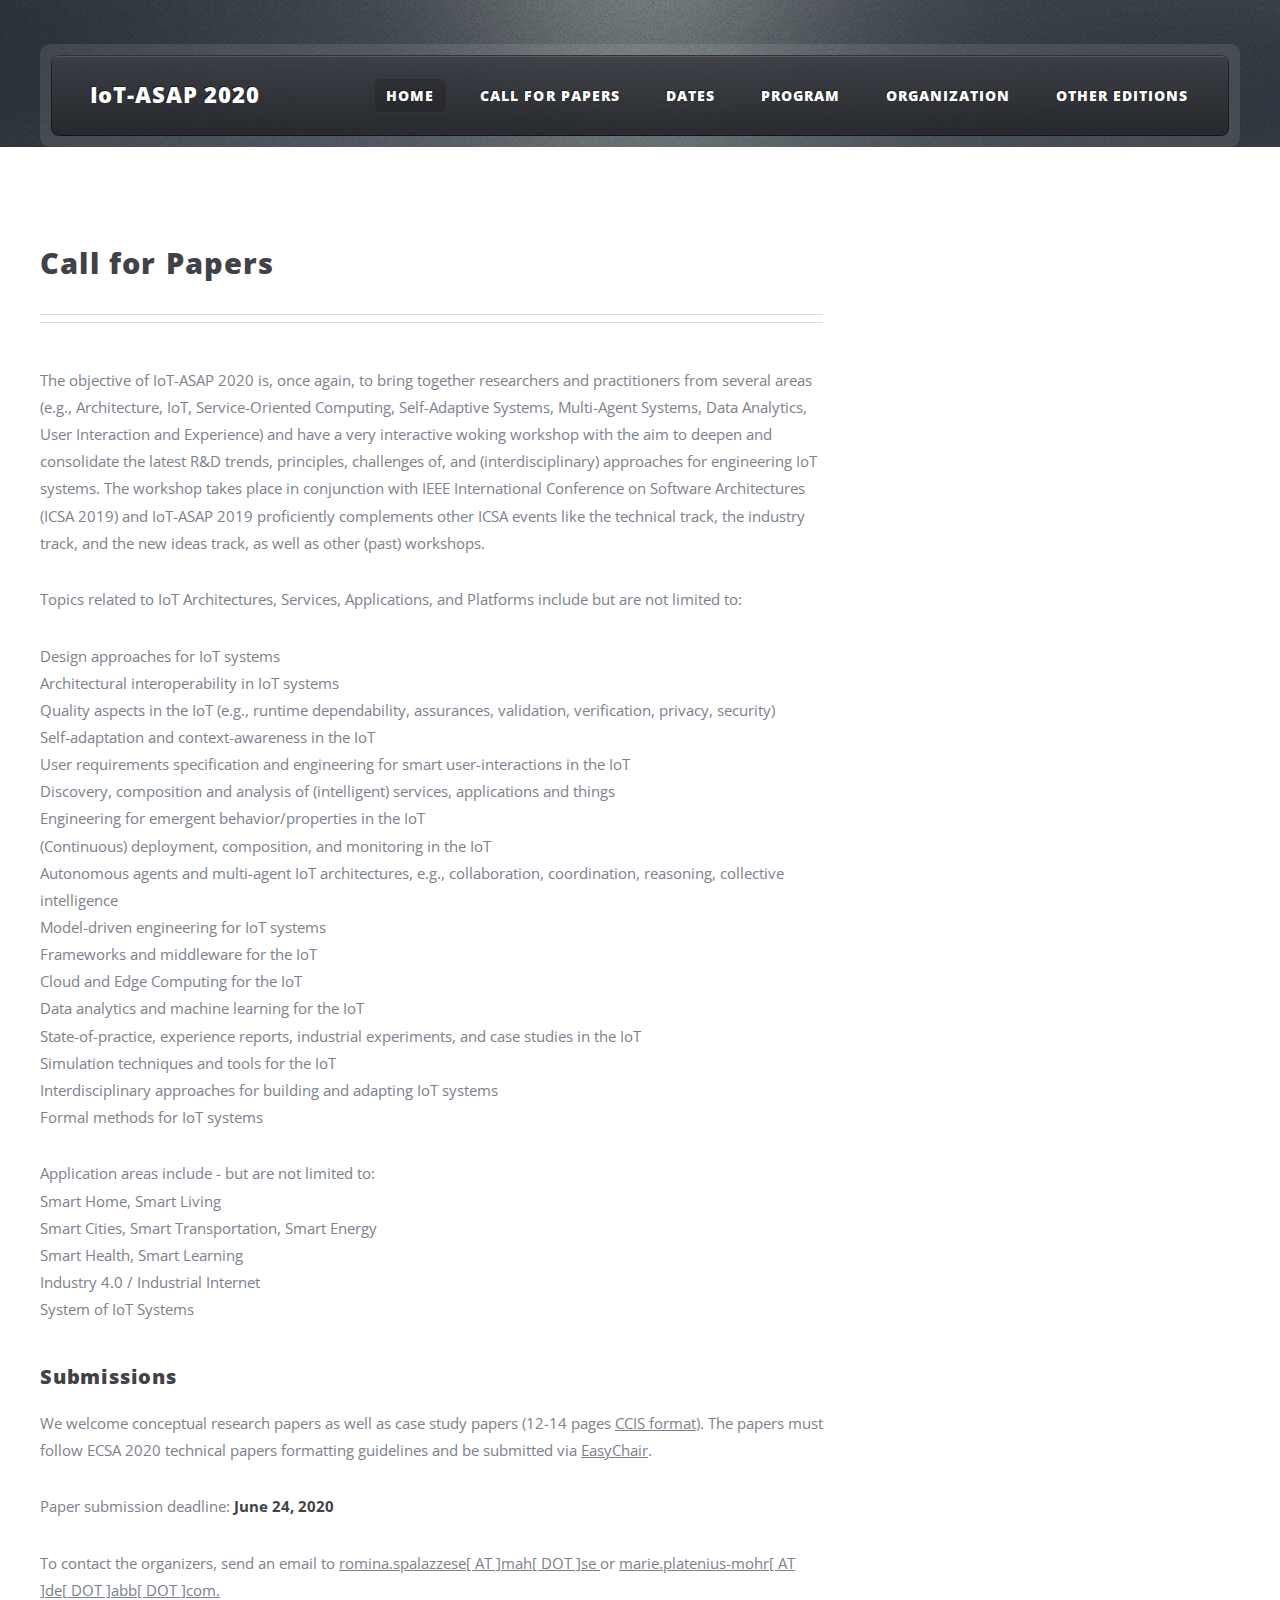
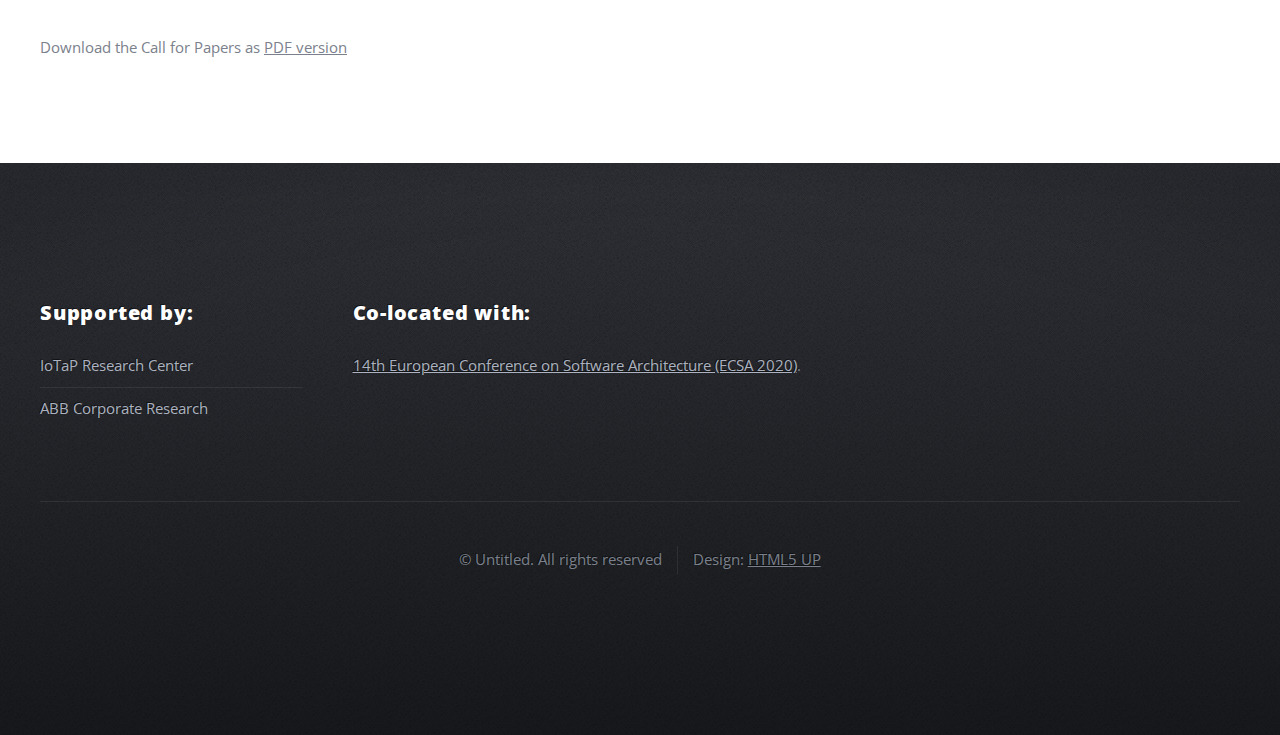
==== cfp.html @ 49fc8b9b "preliminary version of IoTASAP 2020 webpage" ====
<!DOCTYPE HTML>
<!--
	ZeroFour by HTML5 UP
	html5up.net | @ajlkn
	Free for personal and commercial use under the CCA 3.0 license (html5up.net/license)
-->
<html>
	<head>
		<link rel="icon" href="favicon.png">
		<title>IoT-ASAP: Call for Papers</title>
		<meta charset="utf-8" />
		<meta name="viewport" content="width=device-width, initial-scale=1" />
		<!--[if lte IE 8]><script src="assets/js/ie/html5shiv.js"></script><![endif]-->
		<link rel="stylesheet" href="assets/css/main.css" />
		<!--[if lte IE 8]><link rel="stylesheet" href="assets/css/ie8.css" /><![endif]-->
		<!--[if lte IE 9]><link rel="stylesheet" href="assets/css/ie9.css" /><![endif]-->
	</head>
	<body class="left-sidebar">
		<div id="page-wrapper">

			<!-- Header Wrapper -->
				<div id="header-wrapper">
					<div class="container">

						<!-- Header -->
							<header id="header">
								<div class="inner">

									<!-- Logo -->
										<a href="index.html" id="logo"><h1>IoT-ASAP 2020</h1></a>

									<!-- Nav -->
										<nav id="nav">
											<ul>
												<li class="current_page_item"><a href="index.html">Home</a></li>
												<!--
												<li>
													<a href="#">TODO</a>
													<ul>
														<li><a href="#">Lorem ipsum dolor</a></li>
														<li><a href="#">Magna phasellus</a></li>
														<li>
															<a href="#">Phasellus consequat</a>
															<ul>
																<li><a href="#">Lorem ipsum dolor</a></li>
																<li><a href="#">Phasellus consequat</a></li>
																<li><a href="#">Magna phasellus</a></li>
																<li><a href="#">Etiam dolore nisl</a></li>
															</ul>
														</li>
														<li><a href="#">Veroeros feugiat</a></li>
													</ul>
												</li>-->
												<li><a href="cfp.html">Call For Papers</a></li>
												<li><a href="dates.html">Dates</a></li>
												<li><a href="program.html">Program</a></li>
												<li><a href="organization.html">Organization</a></li>
												<li><a href="https://iotasap.github.io/IoTASAP/">Other Editions</a></li>
											</ul>
										</nav>

								</div>
							</header>
					</div>
				</div>

			<!-- Main Wrapper -->
				<div id="main-wrapper">
					<div class="wrapper style2">
						<div class="inner">
							<div class="container">
								<div class="row">
									<div class="8u 12u(mobile) important(mobile)">
										<div id="content">

											<!-- Content -->

												<article>
													<header class="major">
														<h2>Call for Papers</h2>
													</header>

													
  
<p>The objective of  IoT-ASAP 2020 is, once again, to bring together researchers and practitioners from several areas (e.g., Architecture, IoT, Service-Oriented Computing, Self-Adaptive Systems, Multi-Agent Systems, Data Analytics, User Interaction and Experience) and have a very interactive woking workshop with the aim to deepen and consolidate the latest R&D trends, principles, challenges of, and (interdisciplinary) approaches for engineering IoT systems. The workshop takes place in conjunction with IEEE International Conference on Software Architectures (ICSA 2019) and IoT-ASAP 2019 proficiently complements other ICSA events like the technical track, the industry track, and the new ideas track, as well as other (past) workshops. </p>

<p>Topics related to IoT Architectures, Services, Applications, and Platforms include but are not limited to:</p>

<ul>
<li>Design approaches for IoT systems</li>
<li>Architectural interoperability in IoT systems</li>
<li>Quality aspects in the IoT  (e.g., runtime dependability, assurances, validation, verification, privacy, security)  </li>
<li>Self-adaptation and context-awareness in the IoT</li>
<li>User requirements specification and engineering for smart user-interactions in the IoT</li>
<li>Discovery, composition and analysis of (intelligent) services, applications and things</li>
<li>Engineering for emergent behavior/properties in the IoT</li>
<li>(Continuous) deployment, composition, and monitoring in the IoT </li>
<li>Autonomous agents and multi-agent IoT architectures, e.g., collaboration, coordination, reasoning, collective intelligence </li>
<li>Model-driven engineering for IoT systems</li>
<li>Frameworks and middleware for the IoT</li>
<li>Cloud and Edge Computing for the IoT</li>
<li>Data analytics and machine learning for the IoT</li>
<li>State-of-practice, experience reports, industrial experiments, and case studies in the IoT</li>
<li>Simulation techniques and tools for the IoT</li>
<li>Interdisciplinary approaches for building and adapting IoT systems </li>
<li>Formal methods for IoT systems</li>
</ul>

Application areas include - but are not limited to:
<ul>
<li>Smart Home, Smart Living</li>
<li>Smart Cities, Smart Transportation, Smart Energy</li>
<li>Smart Health, Smart Learning</li>
<li>Industry 4.0 / Industrial Internet</li>
<li>System of IoT Systems</li>
</ul>
            	
<h3>Submissions</h3>
<p>We welcome conceptual research papers as well as case study papers (12-14 pages <a href="http://www.springer.com/gp/computer-science/lncs/conference-proceedings-guidelines">CCIS format</a>). 
	The papers must follow ECSA 2020 technical papers formatting guidelines and be submitted via <a href="https://www.easychair.org/conferences/?conf=iotasap2020">EasyChair</a>.
</p>
<p> Paper submission deadline: <b> June 24, 2020</b></p>


<p>
To contact the organizers, send an email to <a href="mailto:romina.spalazzese[ AT ]mah[ DOT ]se">romina.spalazzese[ AT ]mah[ DOT ]se </a> or <a href="mailto:marie.platenius-mohr[ AT ]de[ DOT ]abb[ DOT ]com">marie.platenius-mohr[ AT ]de[ DOT ]abb[ DOT ]com.</a></p>

<p> Download the Call for Papers as <a href="IoT-ASAP_CfP.pdf">PDF version</a> </p>

												</article>

										</div>
									</div>
								</div>
							</div>
						</div>
					</div>
				</div>
<!-- Footer Wrapper -->
<div id="footer-wrapper">
	<footer id="footer" class="container">
		<div class="row">
			<div class="3u 12u(mobile)">

				<!-- Links -->
					<section>
						<h2>Supported by:</h2>
						<ul class="divided">
							<li><a href="http://iotap.mah.se/">IoTaP Research Center</a></li>
							<li><a href="http://new.abb.com/">ABB Corporate Research</a></li>
							<!--<li><a href="http://iotap.mah.se/"><img src="images/iotap.jpg" alt="IOTAP" height="80"/></a></li>
							<li><a href="http://sfb901.uni-paderborn.de/"><img src="images/sfb901.jpg" alt="CRC901 On-The-Fly Computing" height="80"/></a></li>
							<li><a href="http://www.hni.uni-paderborn.de/"><img src="images/HNI.jpg" alt="Heinz Nixdorf Institute" height="80"/></a></li>-->
						</ul>
					</section>

			</div>
			<div class="6u 12u(mobile)">

				<!-- About -->
					<section>
						<h2>Co-located with:</h2>
						<p>	<a href="https://ecsa2020.disim.univaq.it/">14th European Conference on Software Architecture (ECSA 2020)</a>.</p>
					</section>

			</div>
		</div>
		<div class="row">
			<div class="12u">
				<div id="copyright">
					<ul class="menu">
						<li>&copy; Untitled. All rights reserved</li><li>Design: <a href="http://html5up.net">HTML5 UP</a></li>
					</ul>
				</div>
			</div>
		</div>
	</footer>
</div>

</div>

<!-- Scripts -->

<script src="assets/js/jquery.min.js"></script>
<script src="assets/js/jquery.dropotron.min.js"></script>
<script src="assets/js/skel.min.js"></script>
<script src="assets/js/skel-viewport.min.js"></script>
<script src="assets/js/util.js"></script>
<!--[if lte IE 8]><script src="assets/js/ie/respond.min.js"></script><![endif]-->
<script src="assets/js/main.js"></script>

</body>
</html>
---- assets/css/main.css ----
@import url("https://fonts.googleapis.com/css?family=Open+Sans:400,400italic,700,800");
@import url("font-awesome.min.css");

/*
	ZeroFour by HTML5 UP
	html5up.net | @ajlkn
	Free for personal and commercial use under the CCA 3.0 license (html5up.net/license)
*/

/* Reset */

	html, body, div, span, applet, object, iframe, h1, h2, h3, h4, h5, h6, p, blockquote, pre, a, abbr, acronym, address, big, cite, code, del, dfn, em, img, ins, kbd, q, s, samp, small, strike, strong, sub, sup, tt, var, b, u, i, center, dl, dt, dd, ol, ul, li, fieldset, form, label, legend, table, caption, tbody, tfoot, thead, tr, th, td, article, aside, canvas, details, embed, figure, figcaption, footer, header, hgroup, menu, nav, output, ruby, section, summary, time, mark, audio, video {
		margin: 0;
		padding: 0;
		border: 0;
		font-size: 100%;
		font: inherit;
		vertical-align: baseline;
	}

	article, aside, details, figcaption, figure, footer, header, hgroup, menu, nav, section {
		display: block;
	}

	body {
		line-height: 1;
	}

	ol, ul {
		list-style: none;
	}

	blockquote, q {
		quotes: none;
	}

	blockquote:before, blockquote:after, q:before, q:after {
		content: '';
		content: none;
	}

	table {
		border-collapse: collapse;
		border-spacing: 0;
	}

	body {
		-webkit-text-size-adjust: none;
	}

/* Box Model */

	*, *:before, *:after {
		-moz-box-sizing: border-box;
		-webkit-box-sizing: border-box;
		box-sizing: border-box;
	}

/* Containers */

	.container {
		margin-left: auto;
		margin-right: auto;
	}

	.container.\31 25\25 {
		width: 100%;
		max-width: 1200px;
		min-width: 960px;
	}

	.container.\37 5\25 {
		width: 720px;
	}

	.container.\35 0\25 {
		width: 480px;
	}

	.container.\32 5\25 {
		width: 240px;
	}

	.container {
		width: 960px;
	}

	@media screen and (min-width: 737px) {

		.container.\31 25\25 {
			width: 100%;
			max-width: 1500px;
			min-width: 1200px;
		}

		.container.\37 5\25 {
			width: 900px;
		}

		.container.\35 0\25 {
			width: 600px;
		}

		.container.\32 5\25 {
			width: 300px;
		}

		.container {
			width: 1200px;
		}

	}

	@media screen and (min-width: 737px) and (max-width: 1200px) {

		.container.\31 25\25 {
			width: 100%;
			max-width: 1250px;
			min-width: 1000px;
		}

		.container.\37 5\25 {
			width: 750px;
		}

		.container.\35 0\25 {
			width: 500px;
		}

		.container.\32 5\25 {
			width: 250px;
		}

		.container {
			width: 1000px;
		}

	}

	@media screen and (max-width: 736px) {

		.container.\31 25\25 {
			width: 100%;
			max-width: 125%;
			min-width: 100%;
		}

		.container.\37 5\25 {
			width: 75%;
		}

		.container.\35 0\25 {
			width: 50%;
		}

		.container.\32 5\25 {
			width: 25%;
		}

		.container {
			width: 100% !important;
		}

	}

/* Grid */

	.row {
		border-bottom: solid 1px transparent;
		-moz-box-sizing: border-box;
		-webkit-box-sizing: border-box;
		box-sizing: border-box;
	}

	.row > * {
		float: left;
		-moz-box-sizing: border-box;
		-webkit-box-sizing: border-box;
		box-sizing: border-box;
	}

	.row:after, .row:before {
		content: '';
		display: block;
		clear: both;
		height: 0;
	}

	.row.uniform > * > :first-child {
		margin-top: 0;
	}

	.row.uniform > * > :last-child {
		margin-bottom: 0;
	}

	.row.\30 \25 > * {
		padding: 0 0 0 0px;
	}

	.row.\30 \25 {
		margin: 0 0 -1px 0px;
	}

	.row.uniform.\30 \25 > * {
		padding: 0px 0 0 0px;
	}

	.row.uniform.\30 \25 {
		margin: 0px 0 -1px 0px;
	}

	.row > * {
		padding: 0 0 0 40px;
	}

	.row {
		margin: 0 0 -1px -40px;
	}

	.row.uniform > * {
		padding: 40px 0 0 40px;
	}

	.row.uniform {
		margin: -40px 0 -1px -40px;
	}

	.row.\32 00\25 > * {
		padding: 0 0 0 80px;
	}

	.row.\32 00\25 {
		margin: 0 0 -1px -80px;
	}

	.row.uniform.\32 00\25 > * {
		padding: 80px 0 0 80px;
	}

	.row.uniform.\32 00\25 {
		margin: -80px 0 -1px -80px;
	}

	.row.\31 50\25 > * {
		padding: 0 0 0 60px;
	}

	.row.\31 50\25 {
		margin: 0 0 -1px -60px;
	}

	.row.uniform.\31 50\25 > * {
		padding: 60px 0 0 60px;
	}

	.row.uniform.\31 50\25 {
		margin: -60px 0 -1px -60px;
	}

	.row.\35 0\25 > * {
		padding: 0 0 0 20px;
	}

	.row.\35 0\25 {
		margin: 0 0 -1px -20px;
	}

	.row.uniform.\35 0\25 > * {
		padding: 20px 0 0 20px;
	}

	.row.uniform.\35 0\25 {
		margin: -20px 0 -1px -20px;
	}

	.row.\32 5\25 > * {
		padding: 0 0 0 10px;
	}

	.row.\32 5\25 {
		margin: 0 0 -1px -10px;
	}

	.row.uniform.\32 5\25 > * {
		padding: 10px 0 0 10px;
	}

	.row.uniform.\32 5\25 {
		margin: -10px 0 -1px -10px;
	}

	.\31 2u, .\31 2u\24 {
		width: 100%;
		clear: none;
		margin-left: 0;
	}

	.\31 1u, .\31 1u\24 {
		width: 91.6666666667%;
		clear: none;
		margin-left: 0;
	}

	.\31 0u, .\31 0u\24 {
		width: 83.3333333333%;
		clear: none;
		margin-left: 0;
	}

	.\39 u, .\39 u\24 {
		width: 75%;
		clear: none;
		margin-left: 0;
	}

	.\38 u, .\38 u\24 {
		width: 66.6666666667%;
		clear: none;
		margin-left: 0;
	}

	.\37 u, .\37 u\24 {
		width: 58.3333333333%;
		clear: none;
		margin-left: 0;
	}

	.\36 u, .\36 u\24 {
		width: 50%;
		clear: none;
		margin-left: 0;
	}

	.\35 u, .\35 u\24 {
		width: 41.6666666667%;
		clear: none;
		margin-left: 0;
	}

	.\34 u, .\34 u\24 {
		width: 33.3333333333%;
		clear: none;
		margin-left: 0;
	}

	.\33 u, .\33 u\24 {
		width: 25%;
		clear: none;
		margin-left: 0;
	}

	.\32 u, .\32 u\24 {
		width: 16.6666666667%;
		clear: none;
		margin-left: 0;
	}

	.\31 u, .\31 u\24 {
		width: 8.3333333333%;
		clear: none;
		margin-left: 0;
	}

	.\31 2u\24 + *,
	.\31 1u\24 + *,
	.\31 0u\24 + *,
	.\39 u\24 + *,
	.\38 u\24 + *,
	.\37 u\24 + *,
	.\36 u\24 + *,
	.\35 u\24 + *,
	.\34 u\24 + *,
	.\33 u\24 + *,
	.\32 u\24 + *,
	.\31 u\24 + * {
		clear: left;
	}

	.\-11u {
		margin-left: 91.66667%;
	}

	.\-10u {
		margin-left: 83.33333%;
	}

	.\-9u {
		margin-left: 75%;
	}

	.\-8u {
		margin-left: 66.66667%;
	}

	.\-7u {
		margin-left: 58.33333%;
	}

	.\-6u {
		margin-left: 50%;
	}

	.\-5u {
		margin-left: 41.66667%;
	}

	.\-4u {
		margin-left: 33.33333%;
	}

	.\-3u {
		margin-left: 25%;
	}

	.\-2u {
		margin-left: 16.66667%;
	}

	.\-1u {
		margin-left: 8.33333%;
	}

	@media screen and (min-width: 737px) {

		.row > * {
			padding: 50px 0 0 50px;
		}

		.row {
			margin: -50px 0 -1px -50px;
		}

		.row.uniform > * {
			padding: 50px 0 0 50px;
		}

		.row.uniform {
			margin: -50px 0 -1px -50px;
		}

		.row.\32 00\25 > * {
			padding: 100px 0 0 100px;
		}

		.row.\32 00\25 {
			margin: -100px 0 -1px -100px;
		}

		.row.uniform.\32 00\25 > * {
			padding: 100px 0 0 100px;
		}

		.row.uniform.\32 00\25 {
			margin: -100px 0 -1px -100px;
		}

		.row.\31 50\25 > * {
			padding: 75px 0 0 75px;
		}

		.row.\31 50\25 {
			margin: -75px 0 -1px -75px;
		}

		.row.uniform.\31 50\25 > * {
			padding: 75px 0 0 75px;
		}

		.row.uniform.\31 50\25 {
			margin: -75px 0 -1px -75px;
		}

		.row.\35 0\25 > * {
			padding: 25px 0 0 25px;
		}

		.row.\35 0\25 {
			margin: -25px 0 -1px -25px;
		}

		.row.uniform.\35 0\25 > * {
			padding: 25px 0 0 25px;
		}

		.row.uniform.\35 0\25 {
			margin: -25px 0 -1px -25px;
		}

		.row.\32 5\25 > * {
			padding: 12.5px 0 0 12.5px;
		}

		.row.\32 5\25 {
			margin: -12.5px 0 -1px -12.5px;
		}

		.row.uniform.\32 5\25 > * {
			padding: 12.5px 0 0 12.5px;
		}

		.row.uniform.\32 5\25 {
			margin: -12.5px 0 -1px -12.5px;
		}

		.\31 2u\28desktop\29, .\31 2u\24\28desktop\29 {
			width: 100%;
			clear: none;
			margin-left: 0;
		}

		.\31 1u\28desktop\29, .\31 1u\24\28desktop\29 {
			width: 91.6666666667%;
			clear: none;
			margin-left: 0;
		}

		.\31 0u\28desktop\29, .\31 0u\24\28desktop\29 {
			width: 83.3333333333%;
			clear: none;
			margin-left: 0;
		}

		.\39 u\28desktop\29, .\39 u\24\28desktop\29 {
			width: 75%;
			clear: none;
			margin-left: 0;
		}

		.\38 u\28desktop\29, .\38 u\24\28desktop\29 {
			width: 66.6666666667%;
			clear: none;
			margin-left: 0;
		}

		.\37 u\28desktop\29, .\37 u\24\28desktop\29 {
			width: 58.3333333333%;
			clear: none;
			margin-left: 0;
		}

		.\36 u\28desktop\29, .\36 u\24\28desktop\29 {
			width: 50%;
			clear: none;
			margin-left: 0;
		}

		.\35 u\28desktop\29, .\35 u\24\28desktop\29 {
			width: 41.6666666667%;
			clear: none;
			margin-left: 0;
		}

		.\34 u\28desktop\29, .\34 u\24\28desktop\29 {
			width: 33.3333333333%;
			clear: none;
			margin-left: 0;
		}

		.\33 u\28desktop\29, .\33 u\24\28desktop\29 {
			width: 25%;
			clear: none;
			margin-left: 0;
		}

		.\32 u\28desktop\29, .\32 u\24\28desktop\29 {
			width: 16.6666666667%;
			clear: none;
			margin-left: 0;
		}

		.\31 u\28desktop\29, .\31 u\24\28desktop\29 {
			width: 8.3333333333%;
			clear: none;
			margin-left: 0;
		}

		.\31 2u\24\28desktop\29 + *,
		.\31 1u\24\28desktop\29 + *,
		.\31 0u\24\28desktop\29 + *,
		.\39 u\24\28desktop\29 + *,
		.\38 u\24\28desktop\29 + *,
		.\37 u\24\28desktop\29 + *,
		.\36 u\24\28desktop\29 + *,
		.\35 u\24\28desktop\29 + *,
		.\34 u\24\28desktop\29 + *,
		.\33 u\24\28desktop\29 + *,
		.\32 u\24\28desktop\29 + *,
		.\31 u\24\28desktop\29 + * {
			clear: left;
		}

		.\-11u\28desktop\29 {
			margin-left: 91.66667%;
		}

		.\-10u\28desktop\29 {
			margin-left: 83.33333%;
		}

		.\-9u\28desktop\29 {
			margin-left: 75%;
		}

		.\-8u\28desktop\29 {
			margin-left: 66.66667%;
		}

		.\-7u\28desktop\29 {
			margin-left: 58.33333%;
		}

		.\-6u\28desktop\29 {
			margin-left: 50%;
		}

		.\-5u\28desktop\29 {
			margin-left: 41.66667%;
		}

		.\-4u\28desktop\29 {
			margin-left: 33.33333%;
		}

		.\-3u\28desktop\29 {
			margin-left: 25%;
		}

		.\-2u\28desktop\29 {
			margin-left: 16.66667%;
		}

		.\-1u\28desktop\29 {
			margin-left: 8.33333%;
		}

	}

	@media screen and (min-width: 737px) and (max-width: 1200px) {

		.row > * {
			padding: 35px 0 0 35px;
		}

		.row {
			margin: -35px 0 -1px -35px;
		}

		.row.uniform > * {
			padding: 35px 0 0 35px;
		}

		.row.uniform {
			margin: -35px 0 -1px -35px;
		}

		.row.\32 00\25 > * {
			padding: 70px 0 0 70px;
		}

		.row.\32 00\25 {
			margin: -70px 0 -1px -70px;
		}

		.row.uniform.\32 00\25 > * {
			padding: 70px 0 0 70px;
		}

		.row.uniform.\32 00\25 {
			margin: -70px 0 -1px -70px;
		}

		.row.\31 50\25 > * {
			padding: 52.5px 0 0 52.5px;
		}

		.row.\31 50\25 {
			margin: -52.5px 0 -1px -52.5px;
		}

		.row.uniform.\31 50\25 > * {
			padding: 52.5px 0 0 52.5px;
		}

		.row.uniform.\31 50\25 {
			margin: -52.5px 0 -1px -52.5px;
		}

		.row.\35 0\25 > * {
			padding: 17.5px 0 0 17.5px;
		}

		.row.\35 0\25 {
			margin: -17.5px 0 -1px -17.5px;
		}

		.row.uniform.\35 0\25 > * {
			padding: 17.5px 0 0 17.5px;
		}

		.row.uniform.\35 0\25 {
			margin: -17.5px 0 -1px -17.5px;
		}

		.row.\32 5\25 > * {
			padding: 8.75px 0 0 8.75px;
		}

		.row.\32 5\25 {
			margin: -8.75px 0 -1px -8.75px;
		}

		.row.uniform.\32 5\25 > * {
			padding: 8.75px 0 0 8.75px;
		}

		.row.uniform.\32 5\25 {
			margin: -8.75px 0 -1px -8.75px;
		}

		.\31 2u\28tablet\29, .\31 2u\24\28tablet\29 {
			width: 100%;
			clear: none;
			margin-left: 0;
		}

		.\31 1u\28tablet\29, .\31 1u\24\28tablet\29 {
			width: 91.6666666667%;
			clear: none;
			margin-left: 0;
		}

		.\31 0u\28tablet\29, .\31 0u\24\28tablet\29 {
			width: 83.3333333333%;
			clear: none;
			margin-left: 0;
		}

		.\39 u\28tablet\29, .\39 u\24\28tablet\29 {
			width: 75%;
			clear: none;
			margin-left: 0;
		}

		.\38 u\28tablet\29, .\38 u\24\28tablet\29 {
			width: 66.6666666667%;
			clear: none;
			margin-left: 0;
		}

		.\37 u\28tablet\29, .\37 u\24\28tablet\29 {
			width: 58.3333333333%;
			clear: none;
			margin-left: 0;
		}

		.\36 u\28tablet\29, .\36 u\24\28tablet\29 {
			width: 50%;
			clear: none;
			margin-left: 0;
		}

		.\35 u\28tablet\29, .\35 u\24\28tablet\29 {
			width: 41.6666666667%;
			clear: none;
			margin-left: 0;
		}

		.\34 u\28tablet\29, .\34 u\24\28tablet\29 {
			width: 33.3333333333%;
			clear: none;
			margin-left: 0;
		}

		.\33 u\28tablet\29, .\33 u\24\28tablet\29 {
			width: 25%;
			clear: none;
			margin-left: 0;
		}

		.\32 u\28tablet\29, .\32 u\24\28tablet\29 {
			width: 16.6666666667%;
			clear: none;
			margin-left: 0;
		}

		.\31 u\28tablet\29, .\31 u\24\28tablet\29 {
			width: 8.3333333333%;
			clear: none;
			margin-left: 0;
		}

		.\31 2u\24\28tablet\29 + *,
		.\31 1u\24\28tablet\29 + *,
		.\31 0u\24\28tablet\29 + *,
		.\39 u\24\28tablet\29 + *,
		.\38 u\24\28tablet\29 + *,
		.\37 u\24\28tablet\29 + *,
		.\36 u\24\28tablet\29 + *,
		.\35 u\24\28tablet\29 + *,
		.\34 u\24\28tablet\29 + *,
		.\33 u\24\28tablet\29 + *,
		.\32 u\24\28tablet\29 + *,
		.\31 u\24\28tablet\29 + * {
			clear: left;
		}

		.\-11u\28tablet\29 {
			margin-left: 91.66667%;
		}

		.\-10u\28tablet\29 {
			margin-left: 83.33333%;
		}

		.\-9u\28tablet\29 {
			margin-left: 75%;
		}

		.\-8u\28tablet\29 {
			margin-left: 66.66667%;
		}

		.\-7u\28tablet\29 {
			margin-left: 58.33333%;
		}

		.\-6u\28tablet\29 {
			margin-left: 50%;
		}

		.\-5u\28tablet\29 {
			margin-left: 41.66667%;
		}

		.\-4u\28tablet\29 {
			margin-left: 33.33333%;
		}

		.\-3u\28tablet\29 {
			margin-left: 25%;
		}

		.\-2u\28tablet\29 {
			margin-left: 16.66667%;
		}

		.\-1u\28tablet\29 {
			margin-left: 8.33333%;
		}

	}

	@media screen and (max-width: 736px) {

		.row > * {
			padding: 10px 0 0 10px;
		}

		.row {
			margin: -10px 0 -1px -10px;
		}

		.row.uniform > * {
			padding: 10px 0 0 10px;
		}

		.row.uniform {
			margin: -10px 0 -1px -10px;
		}

		.row.\32 00\25 > * {
			padding: 20px 0 0 20px;
		}

		.row.\32 00\25 {
			margin: -20px 0 -1px -20px;
		}

		.row.uniform.\32 00\25 > * {
			padding: 20px 0 0 20px;
		}

		.row.uniform.\32 00\25 {
			margin: -20px 0 -1px -20px;
		}

		.row.\31 50\25 > * {
			padding: 15px 0 0 15px;
		}

		.row.\31 50\25 {
			margin: -15px 0 -1px -15px;
		}

		.row.uniform.\31 50\25 > * {
			padding: 15px 0 0 15px;
		}

		.row.uniform.\31 50\25 {
			margin: -15px 0 -1px -15px;
		}

		.row.\35 0\25 > * {
			padding: 5px 0 0 5px;
		}

		.row.\35 0\25 {
			margin: -5px 0 -1px -5px;
		}

		.row.uniform.\35 0\25 > * {
			padding: 5px 0 0 5px;
		}

		.row.uniform.\35 0\25 {
			margin: -5px 0 -1px -5px;
		}

		.row.\32 5\25 > * {
			padding: 2.5px 0 0 2.5px;
		}

		.row.\32 5\25 {
			margin: -2.5px 0 -1px -2.5px;
		}

		.row.uniform.\32 5\25 > * {
			padding: 2.5px 0 0 2.5px;
		}

		.row.uniform.\32 5\25 {
			margin: -2.5px 0 -1px -2.5px;
		}

		.\31 2u\28mobile\29, .\31 2u\24\28mobile\29 {
			width: 100%;
			clear: none;
			margin-left: 0;
		}

		.\31 1u\28mobile\29, .\31 1u\24\28mobile\29 {
			width: 91.6666666667%;
			clear: none;
			margin-left: 0;
		}

		.\31 0u\28mobile\29, .\31 0u\24\28mobile\29 {
			width: 83.3333333333%;
			clear: none;
			margin-left: 0;
		}

		.\39 u\28mobile\29, .\39 u\24\28mobile\29 {
			width: 75%;
			clear: none;
			margin-left: 0;
		}

		.\38 u\28mobile\29, .\38 u\24\28mobile\29 {
			width: 66.6666666667%;
			clear: none;
			margin-left: 0;
		}

		.\37 u\28mobile\29, .\37 u\24\28mobile\29 {
			width: 58.3333333333%;
			clear: none;
			margin-left: 0;
		}

		.\36 u\28mobile\29, .\36 u\24\28mobile\29 {
			width: 50%;
			clear: none;
			margin-left: 0;
		}

		.\35 u\28mobile\29, .\35 u\24\28mobile\29 {
			width: 41.6666666667%;
			clear: none;
			margin-left: 0;
		}

		.\34 u\28mobile\29, .\34 u\24\28mobile\29 {
			width: 33.3333333333%;
			clear: none;
			margin-left: 0;
		}

		.\33 u\28mobile\29, .\33 u\24\28mobile\29 {
			width: 25%;
			clear: none;
			margin-left: 0;
		}

		.\32 u\28mobile\29, .\32 u\24\28mobile\29 {
			width: 16.6666666667%;
			clear: none;
			margin-left: 0;
		}

		.\31 u\28mobile\29, .\31 u\24\28mobile\29 {
			width: 8.3333333333%;
			clear: none;
			margin-left: 0;
		}

		.\31 2u\24\28mobile\29 + *,
		.\31 1u\24\28mobile\29 + *,
		.\31 0u\24\28mobile\29 + *,
		.\39 u\24\28mobile\29 + *,
		.\38 u\24\28mobile\29 + *,
		.\37 u\24\28mobile\29 + *,
		.\36 u\24\28mobile\29 + *,
		.\35 u\24\28mobile\29 + *,
		.\34 u\24\28mobile\29 + *,
		.\33 u\24\28mobile\29 + *,
		.\32 u\24\28mobile\29 + *,
		.\31 u\24\28mobile\29 + * {
			clear: left;
		}

		.\-11u\28mobile\29 {
			margin-left: 91.66667%;
		}

		.\-10u\28mobile\29 {
			margin-left: 83.33333%;
		}

		.\-9u\28mobile\29 {
			margin-left: 75%;
		}

		.\-8u\28mobile\29 {
			margin-left: 66.66667%;
		}

		.\-7u\28mobile\29 {
			margin-left: 58.33333%;
		}

		.\-6u\28mobile\29 {
			margin-left: 50%;
		}

		.\-5u\28mobile\29 {
			margin-left: 41.66667%;
		}

		.\-4u\28mobile\29 {
			margin-left: 33.33333%;
		}

		.\-3u\28mobile\29 {
			margin-left: 25%;
		}

		.\-2u\28mobile\29 {
			margin-left: 16.66667%;
		}

		.\-1u\28mobile\29 {
			margin-left: 8.33333%;
		}

	}

/* Basic */

	@-ms-viewport {
		width: device-width;
	}

	body {
		background: #303238 url("images/bg01.png");
		font-family: 'Open Sans', sans-serif;
		color: #7b818c;
		font-weight: 400;
	}

		body.is-loading * {
			-moz-transition: none !important;
			-webkit-transition: none !important;
			-ms-transition: none !important;
			transition: none !important;
			-moz-animation: none !important;
			-webkit-animation: none !important;
			-ms-animation: none !important;
			animation: none !important;
		}

	input, select, textarea {
		font-family: 'Open Sans', sans-serif;
		color: #7b818c;
		font-weight: 400;
	}

	a {
		color: inherit;
		text-decoration: underline;
	}

		a:hover {
			text-decoration: none;
		}

	h1, h2, h3, h4, h5, h6 {
		font-weight: 800;
		letter-spacing: 0.04em;
		color: #404248;
		margin: 0 0 1em 0;
	}

	h1 a, h2 a, h3 a, h4 a, h5 a, h6 a {
		color: inherit;
		text-decoration: none;
		outline: 0;
	}

	h2 {
		font-size: 2em;
		margin: 0 0 1.5em 0;
		line-height: 1em;
	}

		h2.icon {
			line-height: 48px;
		}

			h2.icon:before {
				position: relative;
				top: 0.05em;
				margin-right: 0.5em;
				opacity: 0.25;
			}

	h3 {
		font-size: 1.35em;
		margin-top: 2em;
	}

	b, strong {
		color: #404248;
		font-weight: 700;
	}

	i, em {
		font-style: italic;
	}

	br.clear {
		clear: both;
	}

	sub {
		position: relative;
		top: 0.5em;
		font-size: 0.8em;
	}

	sup {
		position: relative;
		top: -0.5em;
		font-size: 0.8em;
	}

	hr {
		border: 0;
		border-top: solid 1px #ddd;
	}

	blockquote {
		border-left: solid 0.5em #ddd;
		padding: 1em 0 1em 2em;
		font-style: italic;
	}

	p, ul, ol, dl, table {
		margin-bottom: 2em;
	}

	.date {
		display: block;
		text-transform: uppercase;
		font-weight: 700;
		letter-spacing: 0.065em;
		font-size: 0.9em;
		color: #696969;
		margin: 0 0 0.25em 0;
	}

/* Section/Article */

	section, article {
		margin-bottom: 5em;
	}

	section > :last-child,
	article > :last-child,
	section:last-child,
	article:last-child {
		margin-bottom: 0;
	}

	header {
		margin: 0 0 2em 0;
	}

		header h2, header h3 {
			margin: 0 0 0.25em 0;
		}

		header p {
			display: block;
			font-weight: 700;
			letter-spacing: 0.065em;
			font-size: 0.9em;
			color: #696969;
			margin: 0;
		}

			header p strong {
				color: #404248;
				font-weight: 800;
			}

	footer {
		margin: 2.5em 0 0 0;
	}

	header.major {
		border-bottom: solid 1px #dbdbdb;
		margin: 0 0 3em 0;
	}

		header.major:after {
			content: '';
			display: block;
			border-top: solid 1px #dbdbdb;
			height: 8px;
		}

		header.major h2, header.major h3 {
			margin: 0 0 1.2em 0;
		}

		header.major p {
			margin: 0 0 1.5em 0;
			position: relative;
			top: -1em;
		}

/* Forms */

	form label {
		display: block;
		text-transform: uppercase;
		font-weight: 800;
		letter-spacing: 0.04em;
		color: #404248;
		margin: 0 0 1em 0;
		font-size: 0.8em;
	}

	form input[type="text"],
	form input[type="email"],
	form input[type="password"],
	form select,
	form textarea {
		-webkit-appearance: none;
		display: block;
		width: 100%;
		border-radius: 8px;
		border: solid 1px #eee;
	}

	form input[type="text"]:focus,
	form input[type="email"]:focus,
	form input[type="password"]:focus,
	form select:focus,
	form textarea:focus {
		box-shadow: 0 0 2px 1px #4091bf;
	}

	form input[type="text"],
	form input[type="email"],
	form input[type="password"] {
		line-height: 3em;
		padding: 0 1em;
	}

	form select {
		line-height: 3em;
		padding: 0 1em;
	}

	form textarea {
		min-height: 9em;
		padding: 1em;
	}

	form .formerize-placeholder,
	form ::-webkit-input-placeholder,
	form :-moz-placeholder,
	form ::-moz-placeholder,
	form :-ms-input-placeholder {
		color: #555 !important;
	}

	form ::-moz-focus-inner {
		border: 0;
	}

/* Tables */

	table {
		width: 100%;
	}

		table.default {
			width: 100%;
		}

			table.default tr {
				border-top: solid 1px #eee;
			}

				table.default tr:first-child {
					border-top: 0;
				}

			table.default td {
				padding: 0.5em 1em 0.5em 1em;
			}

			table.default th {
				text-align: left;
				padding: 0.5em 1em 0.5em 1em;
				text-transform: uppercase;
				font-weight: 800;
				letter-spacing: 0.04em;
				margin: 0 0 1em 0;
				font-size: 0.8em;
			}

			table.default thead {
				background: #404248;
				color: #fff;
			}

/* Image */

	.image {
		position: relative;
		display: inline-block;
	}

		.image img {
			display: block;
			width: 100%;
			border-radius: 8px;
		}

		.image:before {
			content: '';
			display: block;
			position: absolute;
			left: 0;
			top: 0;
			background: url("images/bg01.png");
			width: 100%;
			height: 100%;
			opacity: 0.75;
		}

		.image.fit {
			display: block;
			width: 100%;
		}

		.image.featured {
			display: block;
			width: 100%;
			margin: 0 0 2.5em 0;
		}

		.image.left {
			float: left;
			margin: 0 2em 2em 0;
		}

		.image.centered {
			display: block;
			margin: 0 0 2.5em 0;
		}

			.image.centered img {
				margin: 0 auto;
				width: auto;
			}

/* Button */

	input[type="button"],
	input[type="submit"],
	input[type="reset"],
	button,
	.button {
		background-image: -moz-linear-gradient(top, rgba(0, 0, 0, 0), rgba(0, 0, 0, 0.2)), url("images/bg02.png");
		background-image: -webkit-linear-gradient(top, rgba(0, 0, 0, 0), rgba(0, 0, 0, 0.2)), url("images/bg02.png");
		background-image: -ms-linear-gradient(top, rgba(0, 0, 0, 0), rgba(0, 0, 0, 0.2)), url("images/bg02.png");
		background-image: linear-gradient(top, rgba(0, 0, 0, 0), rgba(0, 0, 0, 0.2)), url("images/bg02.png");
		-moz-transition: background-color 0.2s ease-in-out;
		-webkit-transition: background-color 0.2s ease-in-out;
		-ms-transition: background-color 0.2s ease-in-out;
		transition: background-color 0.2s ease-in-out;
		-webkit-appearance: none;
		position: relative;
		display: inline-block;
		background-color: #4091bf;
		border-radius: 8px;
		box-shadow: inset 0px 0px 0px 1px rgba(0, 0, 0, 0.35), inset 0px 2px 1px 0px rgba(255, 255, 255, 0.35);
		text-shadow: -1px -1px 0 rgba(0, 0, 0, 0.5);
		color: #fff !important;
		text-decoration: none;
		text-transform: uppercase;
		font-weight: 800;
		font-size: 0.95em;
		letter-spacing: 0.075em;
		padding: 1em 2em;
		outline: 0;
		border: 0;
		white-space: nowrap;
		cursor: pointer;
	}

		input[type="button"].icon:before,
		input[type="submit"].icon:before,
		input[type="reset"].icon:before,
		button.icon:before,
		.button.icon:before {
			opacity: 0.5;
			margin-right: 0.5em;
			position: relative;
			top: 0.05em;
		}

		input[type="button"]:hover,
		input[type="submit"]:hover,
		input[type="reset"]:hover,
		button:hover,
		.button:hover {
			background-color: #50a1cf;
		}

		input[type="button"]:active,
		input[type="submit"]:active,
		input[type="reset"]:active,
		button:active,
		.button:active {
			background-color: #3081af;
		}

		input[type="button"].medium,
		input[type="submit"].medium,
		input[type="reset"].medium,
		button.medium,
		.button.medium {
			font-size: 1.25em;
			padding: 1em 2.25em;
		}

		input[type="button"].big,
		input[type="submit"].big,
		input[type="reset"].big,
		button.big,
		.button.big {
			font-size: 1.5em;
			padding: 1em 2.25em;
		}

		input[type="button"].alt,
		input[type="submit"].alt,
		input[type="reset"].alt,
		button.alt,
		.button.alt {
			background-color: #464a52;
		}

			input[type="button"].alt:hover,
			input[type="submit"].alt:hover,
			input[type="reset"].alt:hover,
			button.alt:hover,
			.button.alt:hover {
				background-color: #565a62;
			}

			input[type="button"].alt:active,
			input[type="submit"].alt:active,
			input[type="reset"].alt:active,
			button.alt:active,
			.button.alt:active {
				background-color: #363a42;
			}

/* List */

	dl.contact dt {
		display: block;
		text-transform: uppercase;
		font-weight: 700;
		letter-spacing: 0.065em;
		font-size: 0.9em;
		color: #696969;
		float: left;
		width: 6em;
	}

	dl.contact dd {
		margin: 0 0 1em 6em;
	}

	ul.default {
		list-style: disc;
		padding-left: 1em;
	}

		ul.default li {
			padding-left: 0.5em;
		}

	ul.actions li {
		display: inline-block;
		padding: 0 0 0 0.25em;
		margin: 0 0 0 0.25em;
	}

		ul.actions li:first-child {
			margin-left: 0;
			padding-left: 0;
		}

	ul.menu li {
		border-left: solid 1px #eee;
		display: inline-block;
		padding: 0 0 0 1em;
		margin: 0 0 0 1em;
	}

		ul.menu li:first-child {
			border-left: 0;
			margin-left: 0;
			padding-left: 0;
		}

	ul.divided li {
		border-top: solid 1px #eee;
		padding: 0.5em 0 0 0;
		margin: 0.5em 0 0 0;
	}

		ul.divided li:first-child {
			border-top: 0 !important;
			padding-top: 0 !important;
			margin-top: 0 !important;
		}

	ol.default {
		list-style: decimal;
		padding-left: 1.25em;
	}

		ol.default li {
			padding-left: 0.25em;
		}

/* Box */

	.box.excerpt {
		position: relative;
		overflow: hidden;
	}

		.box.excerpt header {
			margin: 0 0 1em 0;
		}

		.box.excerpt .image, .box.excerpt p {
			margin-bottom: 0;
		}

	.box.feature1 {
		text-align: center;
	}

		.box.feature1 header.first h2 {
			font-size: 2.5em;
		}

		.box.feature1 header.first p {
			font-size: 1.2em;
		}

		.box.feature1 header.second {
			position: relative;
			display: inline-block;
			text-align: left;
			margin: 0 auto;
			white-space: nowrap;
			left: 24px;
		}

			.box.feature1 header.second p {
				line-height: 1em;
			}

			.box.feature1 header.second:before {
				font-size: 48px;
				position: absolute;
				right: 100%;
				margin-right: 18px;
				opacity: 0.5;
				bottom: -4px;
			}

	.box.feature2 {
		text-align: center;
	}

	.box.article-list article {
		border-bottom: solid 1px #dbdbdb;
		margin: 0 0 2.75em 0;
		padding: 0 0 2.75em 0;
	}

		.box.article-list article:last-child {
			border-bottom: 0;
			margin-bottom: 0;
			padding-bottom: 0;
		}

/* Icons */

	.icon {
		text-decoration: none;
	}

		.icon:before {
			display: inline-block;
			font-family: FontAwesome;
			font-size: 1.25em;
			text-decoration: none;
			font-style: normal;
			font-weight: normal;
			line-height: 1;
			-webkit-font-smoothing: antialiased;
			-moz-osx-font-smoothing: grayscale;
		}

		.icon > .label {
			display: none;
		}

/* Banner */

	#banner {
		text-align: center;
	}

		#banner h2 {
			border: solid 1px rgba(255, 255, 255, 0.25);
			border-left: 0;
			border-right: 0;
			color: #fff;
			color: rgba(255, 255, 255, 0.75);
			font-size: 2.35em;
			font-weight: 700;
			line-height: 1.3em;
			margin: 0 0 1.5em 0;
		}

			#banner h2 strong {
				font-weight: 800;
				color: inherit;
			}

			#banner h2:before {
				content: '';
				display: block;
				border-top: solid 1px;
				border-color: #888;
				border-color: rgba(255, 255, 255, 0.25);
				margin: 10px 0 1.25em 0;
			}

			#banner h2:after {
				content: '';
				display: block;
				border-bottom: solid 1px;
				border-color: #888;
				border-color: rgba(255, 255, 255, 0.25);
				margin: 1.25em 0 10px 0;
			}

		#banner p {
			text-transform: uppercase;
			color: #fff;
			color: rgba(255, 255, 255, 0.75);
			font-size: 1.5em;
			font-weight: 700;
			line-height: 1.3em;
			letter-spacing: 0.04em;
		}

/* Wrappers */

	#header-wrapper {
		background: url("images/bg01.png"), url("../../images/header.jpg");
		background-position: top left, center center;
		background-size: auto, cover;
	}

	#main-wrapper {
		background: #fff;
	}

	#footer-wrapper {
		background-image: -moz-linear-gradient(top, rgba(0, 0, 0, 0), rgba(0, 0, 0, 0.5)), url("images/bg03.png"), url("images/bg02.png");
		background-image: -webkit-linear-gradient(top, rgba(0, 0, 0, 0), rgba(0, 0, 0, 0.5)), url("images/bg03.png"), url("images/bg02.png");
		background-image: -ms-linear-gradient(top, rgba(0, 0, 0, 0), rgba(0, 0, 0, 0.5)), url("images/bg03.png"), url("images/bg02.png");
		background-image: linear-gradient(top, rgba(0, 0, 0, 0), rgba(0, 0, 0, 0.5)), url("images/bg03.png"), url("images/bg02.png");
		position: relative;
		background-repeat: repeat-x, no-repeat, repeat;
		background-size: 100% 100%, 100% 15em, auto auto;
		background-position: top left, top center, top left;
	}

	.wrapper > .inner {
		position: relative;
		z-index: 2;
	}

	.wrapper.style1 {
		position: relative;
		text-shadow: 1px 1px 0 #fff;
		background-color: #fff;
		background-image: url("images/bg03.png"), url("images/bg04.png"), url("images/bg02.png");
		background-repeat: no-repeat, no-repeat, repeat;
		background-size: 100% 15em, 100% 15em, auto auto;
		background-position: top center, bottom center, top left;
	}

	.wrapper.style3 {
		position: relative;
		text-shadow: 1px 1px 0 #fff;
		background-color: #fff;
		background-image: url("images/bg03.png"), url("images/bg02.png");
		background-repeat: no-repeat, repeat;
		background-size: 100% 15em, auto auto;
		background-position: top center, top left;
	}

/* Header */

	#header {
		margin-bottom: 0;
	}

/* Footer */

	#footer {
		margin-bottom: 0;
		text-shadow: -1px -1px 0 rgba(0, 0, 0, 0.5);
		position: relative;
		z-index: 2;
	}

		#footer h2 {
			font-size: 1.35em;
			color: #fff;
		}

		#footer strong {
			color: #fff;
		}

		#footer a {
			color: #acb2bf;
		}

		#footer .button.alt {
			box-shadow: inset 0px 0px 0px 1px rgba(0, 0, 0, 0.75), inset 0px 2px 1px 0px rgba(255, 255, 255, 0.25);
		}

		#footer ul.divided li, #footer ul.menu li {
			border-color: #444;
			border-color: rgba(255, 255, 255, 0.075);
		}

		#footer ul.divided li a {
			text-decoration: none;
		}

		#footer ul.menu {
			margin: 0;
		}

		#footer dl.contact dt {
			color: #ddd;
		}

	#copyright {
		border-top: solid 1px;
		border-color: #444;
		border-color: rgba(255, 255, 255, 0.075);
		text-align: center;
		margin-top: 2em;
		padding: 3em 0 4em 0;
		color: inherit;
	}

		#copyright a {
			color: inherit;
		}

/* Desktop + Tablet */

	@media screen and (min-width: 737px) {

		/* Basic */

			body, input, select, textarea {
				font-size: 11pt;
				line-height: 1.85em;
			}

		/* Sidebar */

			#sidebar h2 {
				font-size: 1.5em;
			}

		/* Wrappers */

			#header-wrapper {
				padding: 3em 0 0 0;
			}

			.wrapper {
				padding: 7em 0 7em 0;
			}

			#footer-wrapper {
				padding: 7em 0 7em 0;
			}

		/* Header */

			#header {
				position: relative;
				border-radius: 10px;
				background: rgba(255, 255, 255, 0.1);
				padding: 0.75em;
			}

				#header .inner {
					background-image: -moz-linear-gradient(top, rgba(0, 0, 0, 0), rgba(0, 0, 0, 0.35)), url("images/bg02.png");
					background-image: -webkit-linear-gradient(top, rgba(0, 0, 0, 0), rgba(0, 0, 0, 0.35)), url("images/bg02.png");
					background-image: -ms-linear-gradient(top, rgba(0, 0, 0, 0), rgba(0, 0, 0, 0.35)), url("images/bg02.png");
					background-image: linear-gradient(top, rgba(0, 0, 0, 0), rgba(0, 0, 0, 0.35)), url("images/bg02.png");
					position: relative;
					height: 5.5em;
					background-color: #3B3E45;
					background-color: rgba(59, 62, 69, 0.9);
					border-radius: 8px;
					box-shadow: inset 0px 0px 0px 1px rgba(0, 0, 0, 0.45), inset 0px 2px 1px 0px rgba(255, 255, 255, 0.15);
					text-shadow: -1px -1px 0 rgba(0, 0, 0, 0.5);
				}

				#header h1 {
					position: absolute;
					left: 1.75em;
					top: 50%;
					margin-top: -0.65em;
					font-size: 1.5em;
					color: #fff;
				}

		/* Nav */

			#nav {
				position: absolute;
				right: 2em;
				top: 0;
				line-height: 5.5em;
			}

				#nav > ul > li {
					float: left;
					padding: 0 0.8em 0 0.8em;
				}

					#nav > ul > li > a, #nav > ul > li > span {
						color: #fff;
						text-decoration: none;
						text-transform: uppercase;
						font-weight: 800;
						font-size: 0.95em;
						letter-spacing: 0.075em;
						padding: 0.5em 0.8em 0.5em 0.8em;
						border-radius: 6px;
						outline: 0;
					}

					#nav > ul > li.active > a, #nav > ul > li.current_page_item > a, #nav > ul > li.active > span, #nav > ul > li.current_page_item > span {
						background: rgba(0, 0, 0, 0.15);
						box-shadow: inset 1px 1px 0px 0px rgba(0, 0, 0, 0.025), 1px 1px 0px 0px rgba(255, 255, 255, 0.025);
					}

					#nav > ul > li:last-child {
						padding-right: 0;
					}

					#nav > ul > li > ul {
						display: none;
					}

			.dropotron {
				background-image: -moz-linear-gradient(top, rgba(0, 0, 0, 0.35), rgba(0, 0, 0, 0)), url("images/bg02.png");
				background-image: -webkit-linear-gradient(top, rgba(0, 0, 0, 0.35), rgba(0, 0, 0, 0)), url("images/bg02.png");
				background-image: -ms-linear-gradient(top, rgba(0, 0, 0, 0.35), rgba(0, 0, 0, 0)), url("images/bg02.png");
				background-image: linear-gradient(top, rgba(0, 0, 0, 0.35), rgba(0, 0, 0, 0)), url("images/bg02.png");
				position: relative;
				background-color: #3B3E45;
				background-color: rgba(59, 62, 69, 0.9);
				border-radius: 8px;
				box-shadow: inset 0px 0px 0px 1px rgba(0, 0, 0, 0.5), inset 0px 0px 0px 2px rgba(255, 255, 255, 0.075), inset 0px 2px 1px 0px rgba(255, 255, 255, 0.2), 0px 2px 14px 0px rgba(0, 0, 0, 0.4);
				text-shadow: -1px -1px 0 rgba(0, 0, 0, 0.5);
				padding: 1.5em;
				line-height: 2.5em;
				min-width: 15em;
			}

				.dropotron.level-0 {
					border-top-left-radius: 0;
					border-top-right-radius: 0;
					margin-top: -2px;
					box-shadow: inset 0px 0px 0px 1px rgba(0, 0, 0, 0.5), inset 0px 0px 0px 2px rgba(255, 255, 255, 0.075), 0px 2px 14px 0px rgba(0, 0, 0, 0.4);
				}

				.dropotron a, .dropotron span {
					color: #aaa;
					text-decoration: none;
					text-transform: uppercase;
					font-weight: 800;
					font-size: 0.8em;
					letter-spacing: 0.075em;
					outline: 0;
				}

				.dropotron li:hover > a, .dropotron li:hover > span {
					color: #fff;
				}

		/* Banner */

			#banner {
				width: 940px;
				margin: 0 auto;
				overflow: hidden;
				padding: 3em 0 0em 0;
			}

				#banner p {
					float: left;
					text-align: right;
					width: 60%;
					line-height: 1.5em;
					margin: 0;
				}

	}

/* Tablet Only */

	@media screen and (min-width: 737px) and (max-width: 1200px) {

		/* Basic */

			body {
				min-width: 1000px;
				line-height: 1.75em;
				font-size: 10.75pt;
			}

			input, select, textarea {
				line-height: 1.75em;
				font-size: 10.75pt;
			}

		/* Wrappers */

			#header-wrapper {
				padding: 2em 0 0 0;
				height: 11em;
			}

			body.homepage #header-wrapper {
				height: 36em;
			}

			#footer-wrapper {
				padding: 4.5em 0 4.5em 0;
			}

			.wrapper {
				padding: 4.5em 0 4.5em 0;
			}

		/* Banner */

			#banner {
				width: 940px;
				padding: 3em 0 0 0;
			}

				#banner h2 {
					font-size: 2.2em;
					line-height: 1.3em;
					margin: 0 0 1em 0;
				}

				#banner p {
					font-size: 1.25em;
					line-height: 1.75em;
					letter-spacing: 0.04em;
				}

	}

/* Mobile Only */

	#navPanel, #titleBar {
		display: none;
	}

	@media screen and (max-width: 736px) {

		/* Basic */

			html, body {
				overflow-x: hidden;
			}

			body, input, select, textarea {
				line-height: 1.75em;
				font-size: 10pt;
				letter-spacing: 0;
			}

			h2, h3, h4, h5, h6 {
				font-size: 13pt !important;
			}

			h2 {
				line-height: 1.5em;
			}

		/* Section/Article */

			section, article {
				clear: both;
				margin-bottom: 4em !important;
			}

		/* Image */

			.image.left {
				width: 25%;
				margin-bottom: 2em !important;
			}

		/* Button */

			.button {
				width: 100%;
				font-size: 1.1em;
				text-align: center;
				padding: 1em 0 1em 0;
				border-radius: 8px;
			}

		/* List */

			ul.menu li {
				display: block;
				border: 0 !important;
				padding: 0 !important;
				margin: 0 !important;
			}

			ul.actions li {
				display: block;
				padding: 0;
				margin: 1em 0 0 0;
			}

				ul.actions li:first-child {
					margin-top: 0;
				}

		/* Box */

			.box.excerpt .image-left {
				margin-right: 0;
			}

			.box.excerpt header {
				margin-left: 32%;
			}

			.box.excerpt p {
				clear: both;
			}

			.box.feature1 section {
				margin-bottom: 1em !important;
			}

		/* Off-Canvas Navigation */

			#page-wrapper {
				-moz-backface-visibility: hidden;
				-webkit-backface-visibility: hidden;
				-ms-backface-visibility: hidden;
				backface-visibility: hidden;
				-moz-transition: -moz-transform 0.5s ease;
				-webkit-transition: -webkit-transform 0.5s ease;
				-ms-transition: -ms-transform 0.5s ease;
				transition: transform 0.5s ease;
				padding-bottom: 1px;
			}

			#titleBar {
				-moz-backface-visibility: hidden;
				-webkit-backface-visibility: hidden;
				-ms-backface-visibility: hidden;
				backface-visibility: hidden;
				background-image: -moz-linear-gradient(top, rgba(0, 0, 0, 0), rgba(0, 0, 0, 0.35)), url("images/bg02.png");
				background-image: -webkit-linear-gradient(top, rgba(0, 0, 0, 0), rgba(0, 0, 0, 0.35)), url("images/bg02.png");
				background-image: -ms-linear-gradient(top, rgba(0, 0, 0, 0), rgba(0, 0, 0, 0.35)), url("images/bg02.png");
				background-image: linear-gradient(top, rgba(0, 0, 0, 0), rgba(0, 0, 0, 0.35)), url("images/bg02.png");
				-moz-transition: -moz-transform 0.5s ease;
				-webkit-transition: -webkit-transform 0.5s ease;
				-ms-transition: -ms-transform 0.5s ease;
				transition: transform 0.5s ease;
				background-color: rgba(59, 62, 69, 0.9);
				box-shadow: inset 0px 0px 0px 1px rgba(0, 0, 0, 0.5), inset 0px 0px 0px 2px rgba(255, 255, 255, 0.075), 0px 1px 6px 0px rgba(0, 0, 0, 0.35);
				display: block;
				height: 44px;
				left: 0;
				position: fixed;
				text-shadow: -1px -1px 0 black;
				top: 0;
				width: 100%;
				z-index: 10001;
			}

				#titleBar .title {
					display: block;
					text-transform: uppercase;
					font-weight: 800;
					letter-spacing: 0.04em;
					color: #fff;
					line-height: 44px;
					text-align: center;
				}

				#titleBar .toggle {
					position: absolute;
					left: 0;
					top: 0;
					width: 60px;
					height: 44px;
					opacity: 0.25;
				}

					#titleBar .toggle:before {
						display: inline-block;
						font-family: FontAwesome;
						text-decoration: none;
						font-style: normal;
						font-weight: normal;
						line-height: 1;
						-webkit-font-smoothing: antialiased;
						-moz-osx-font-smoothing: grayscale;
						font-size: 18px;
						width: 44px;
						height: 44px;
						line-height: 44px;
						text-align: center;
						color: #fff;
						content: '\f0c9';
					}

					#titleBar .toggle:active {
						opacity: 0.5;
					}

			#navPanel {
				-moz-backface-visibility: hidden;
				-webkit-backface-visibility: hidden;
				-ms-backface-visibility: hidden;
				backface-visibility: hidden;
				background-image: -moz-linear-gradient(rgba(0, 0, 0, 0), rgba(0, 0, 0, 0.35)), url("images/bg01.png");
				background-image: -webkit-linear-gradient(rgba(0, 0, 0, 0), rgba(0, 0, 0, 0.35)), url("images/bg01.png");
				background-image: -ms-linear-gradient(rgba(0, 0, 0, 0), rgba(0, 0, 0, 0.35)), url("images/bg01.png");
				background-image: linear-gradient(rgba(0, 0, 0, 0), rgba(0, 0, 0, 0.35)), url("images/bg01.png");
				-moz-transform: translateX(-275px);
				-webkit-transform: translateX(-275px);
				-ms-transform: translateX(-275px);
				transform: translateX(-275px);
				-moz-transition: -moz-transform 0.5s ease;
				-webkit-transition: -webkit-transform 0.5s ease;
				-ms-transition: -ms-transform 0.5s ease;
				transition: transform 0.5s ease;
				background-color: #303238;
				box-shadow: inset -1px 0px 0px 0px rgba(0, 0, 0, 0.5), inset -2px 0px 0px rgba(255, 255, 255, 0.15), inset -2px 0px 10px 0px rgba(0, 0, 0, 0.35);
				display: block;
				height: 100%;
				left: 0;
				overflow-y: auto;
				position: fixed;
				top: 0;
				width: 275px;
				z-index: 10002;
			}

				#navPanel .link {
					display: block;
					color: #aaa;
					text-decoration: none;
					height: 44px;
					line-height: 44px;
					border-top: solid 1px rgba(255, 255, 255, 0.05);
					border-bottom: solid 1px rgba(0, 0, 0, 0.15);
					padding: 0 1em 0 1em;
					text-transform: uppercase;
					font-weight: 700;
					font-size: 0.95em;
					letter-spacing: 0.075em;
				}

					#navPanel .link:first-child {
						border-top: 0;
					}

					#navPanel .link:last-child {
						border-bottom: 0;
					}

				#navPanel .indent-1 {
					display: inline-block;
					width: 1em;
				}

				#navPanel .indent-2 {
					display: inline-block;
					width: 2em;
				}

				#navPanel .indent-3 {
					display: inline-block;
					width: 3em;
				}

				#navPanel .indent-4 {
					display: inline-block;
					width: 4em;
				}

				#navPanel .indent-5 {
					display: inline-block;
					width: 5em;
				}

				#navPanel .depth-0 {
					color: #fff;
				}

			body.navPanel-visible #page-wrapper {
				-moz-transform: translateX(275px);
				-webkit-transform: translateX(275px);
				-ms-transform: translateX(275px);
				transform: translateX(275px);
			}

			body.navPanel-visible #titleBar {
				-moz-transform: translateX(275px);
				-webkit-transform: translateX(275px);
				-ms-transform: translateX(275px);
				transform: translateX(275px);
			}

			body.navPanel-visible #navPanel {
				-moz-transform: translateX(0);
				-webkit-transform: translateX(0);
				-ms-transform: translateX(0);
				transform: translateX(0);
			}

		/* Wrappers */

			#header-wrapper {
				background-position: 35% 50%;
			}

			.homepage #header-wrapper,
			#main-wrapper {
				padding-top: 44px;
			}

			.homepage #main-wrapper {
				padding-top: 0;
			}

			#footer-wrapper {
				padding: 2em 20px 0 20px;
			}

			.wrapper {
				padding: 3em 20px 1em 20px;
			}

		/* Header */

			#header, #nav {
				display: none;
			}

		/* Banner */

			#banner {
				padding: 40px 20px 40px 20px;
			}

				#banner h2 {
					font-size: 18pt !important;
				}

					#banner h2 br {
						display: none;
					}

		/* Footer */

			#copyright {
				margin-top: 0;
			}

	}
---- assets/css/ie8.css ----
/*
	ZeroFour by HTML5 UP
	html5up.net | @ajlkn
	Free for personal and commercial use under the CCA 3.0 license (html5up.net/license)
*/

/* Basic */

	.button,
	.image img {
		-ms-behavior: url("assets/js/ie/PIE.htc");
	}

/* Wrappers */

	#header-wrapper {
		background: url("../../images/header.jpg");
		background-position: center center;
		background-size: cover;
		-ms-behavior: url("assets/js/ie/backgroundsize.min.htc");
	}

	#main-wrapper .main-wrapper-style1,
	#main-wrapper .main-wrapper-style3 {
		background: #f8f8f8;
	}

/* Header */

	#header .inner {
		-ms-behavior: url("assets/js/ie/PIE.htc");
	}

/* Nav */

	.dropotron {
		box-shadow: 0;
		-ms-behavior: url("assets/js/ie/PIE.htc");
	}

		.dropotron.level-0 {
			box-shadow: 0;
			-ms-behavior: url("assets/js/ie/PIE.htc");
		}
---- assets/css/ie9.css ----
/*
	ZeroFour by HTML5 UP
	html5up.net | @ajlkn
	Free for personal and commercial use under the CCA 3.0 license (html5up.net/license)
*/

/* Basic */

	.button {
		background-image: url("images/ie/grad0-20.svg");
	}

	.box-feature1 header.second {
		left: 0;
	}

/* Wrappers */

	#footer-wrapper,
	#header .inner {
		background-image: url("images/ie/grad0-35.svg");
	}

/* Nav */

	.dropotron {
		background-image: url("images/ie/grad35-0.svg");
	}

/* Mobile UI */

	#titleBar, #navPanel {
		background-image: url("images/ie/grad0-35.svg");
	}
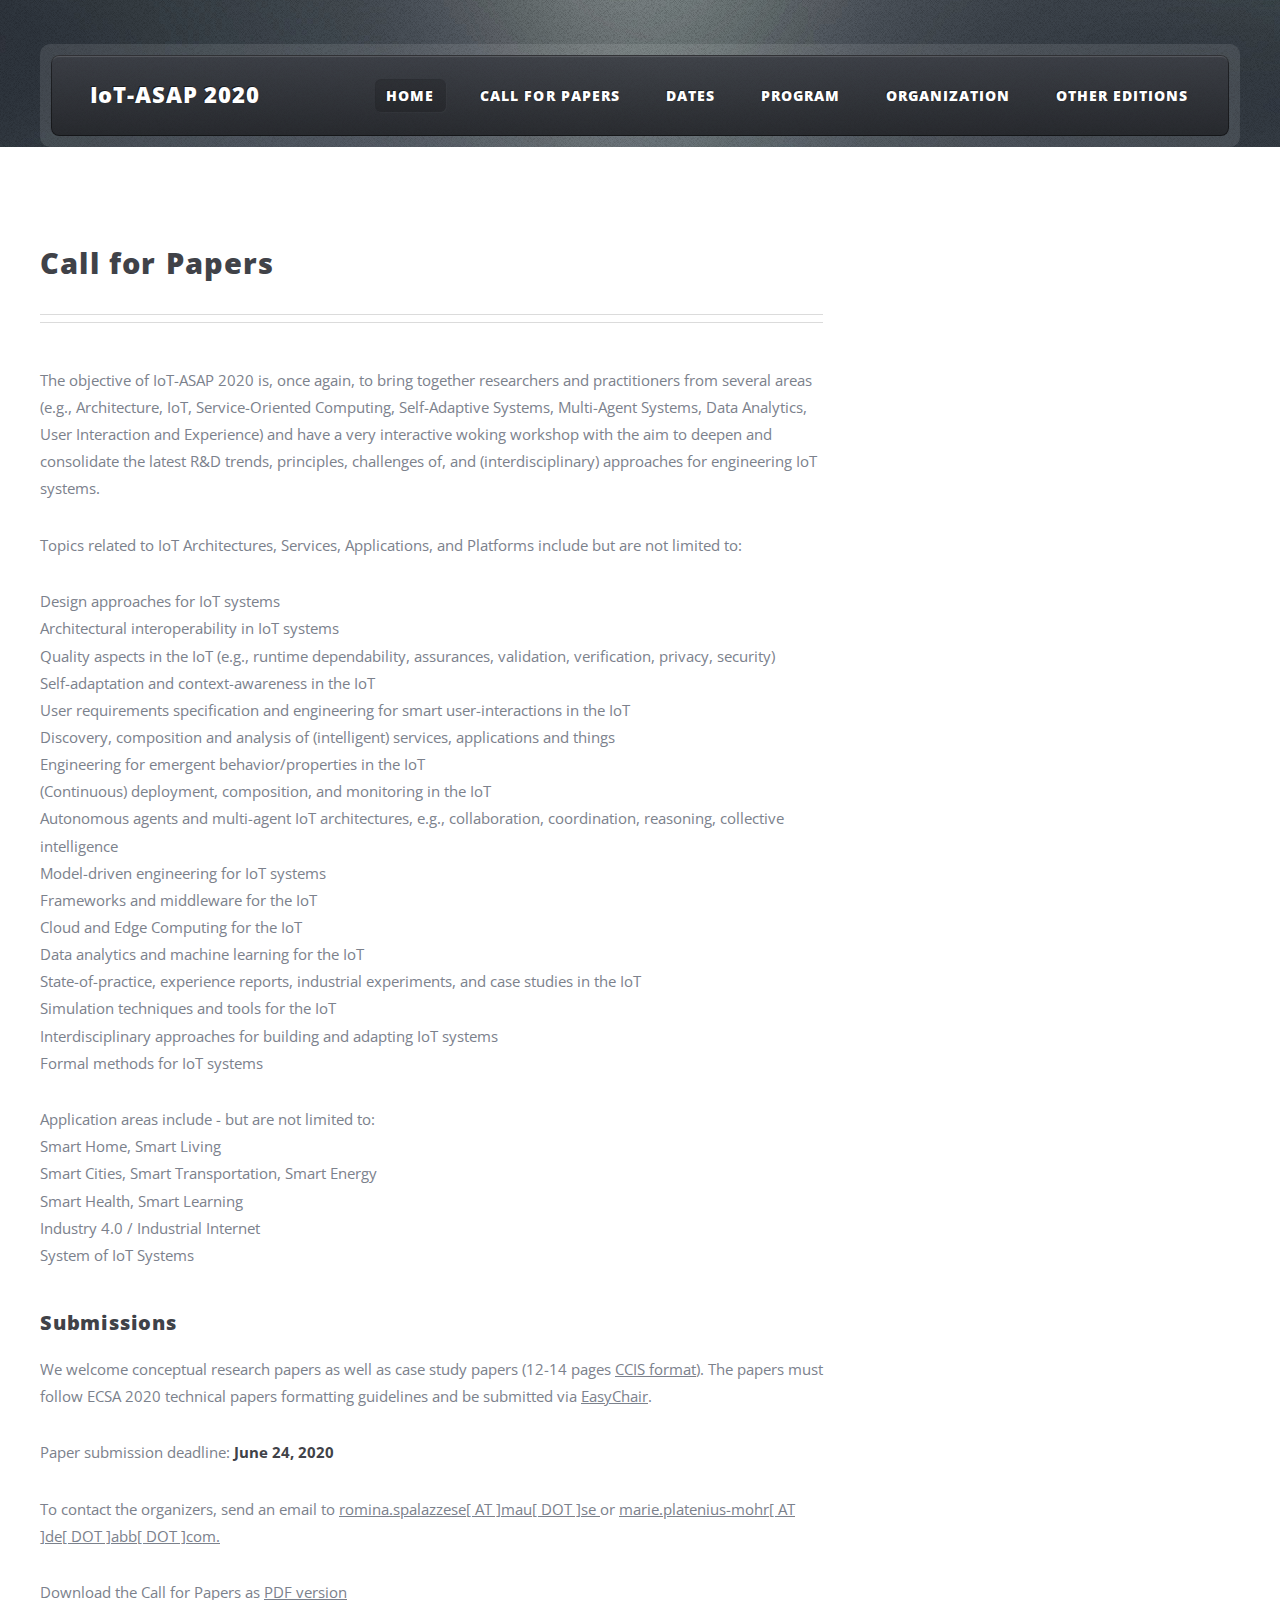
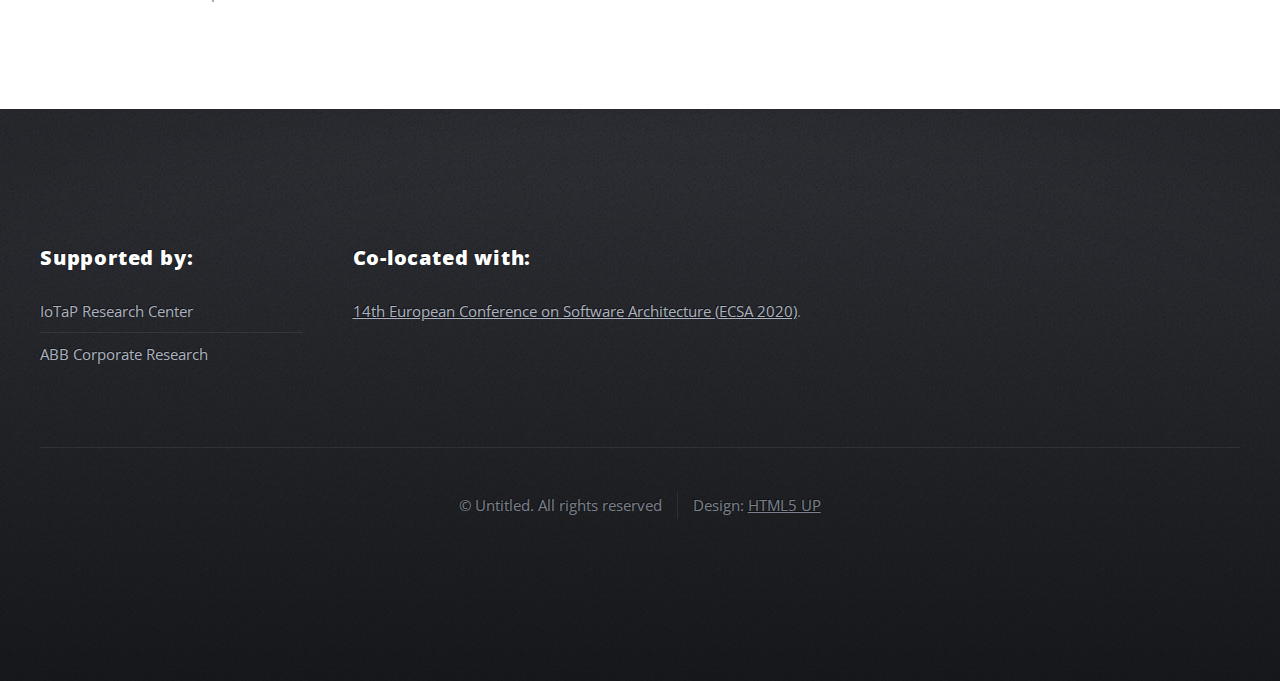
==== commit 1e72a0ef: "new cfp + corrected romina's mail address" ====
--- a/cfp.html
+++ b/cfp.html
@@ -82,7 +82,8 @@
 
 													
   
-<p>The objective of  IoT-ASAP 2020 is, once again, to bring together researchers and practitioners from several areas (e.g., Architecture, IoT, Service-Oriented Computing, Self-Adaptive Systems, Multi-Agent Systems, Data Analytics, User Interaction and Experience) and have a very interactive woking workshop with the aim to deepen and consolidate the latest R&D trends, principles, challenges of, and (interdisciplinary) approaches for engineering IoT systems. The workshop takes place in conjunction with IEEE International Conference on Software Architectures (ICSA 2019) and IoT-ASAP 2019 proficiently complements other ICSA events like the technical track, the industry track, and the new ideas track, as well as other (past) workshops. </p>
+<p>The objective of  IoT-ASAP 2020 is, once again, to bring together researchers and practitioners from several areas (e.g., Architecture, IoT, Service-Oriented Computing, Self-Adaptive Systems, Multi-Agent Systems, Data Analytics, User Interaction and Experience) and have a very interactive woking workshop with the aim to deepen and consolidate the latest R&D trends, principles, challenges of, and (interdisciplinary) approaches for engineering IoT systems. 
+	</p>
 
 <p>Topics related to IoT Architectures, Services, Applications, and Platforms include but are not limited to:</p>
 
@@ -123,9 +124,9 @@
 
 
 <p>
-To contact the organizers, send an email to <a href="mailto:romina.spalazzese[ AT ]mah[ DOT ]se">romina.spalazzese[ AT ]mah[ DOT ]se </a> or <a href="mailto:marie.platenius-mohr[ AT ]de[ DOT ]abb[ DOT ]com">marie.platenius-mohr[ AT ]de[ DOT ]abb[ DOT ]com.</a></p>
+To contact the organizers, send an email to <a href="mailto:romina.spalazzese[ AT ]mau[ DOT ]se">romina.spalazzese[ AT ]mau[ DOT ]se </a> or <a href="mailto:marie.platenius-mohr[ AT ]de[ DOT ]abb[ DOT ]com">marie.platenius-mohr[ AT ]de[ DOT ]abb[ DOT ]com.</a></p>
 
-<p> Download the Call for Papers as <a href="IoT-ASAP_CfP.pdf">PDF version</a> </p>
+<p> Download the Call for Papers as <a href="CfP_2020_1_page.pdf">PDF version</a> </p>
 
 												</article>
 
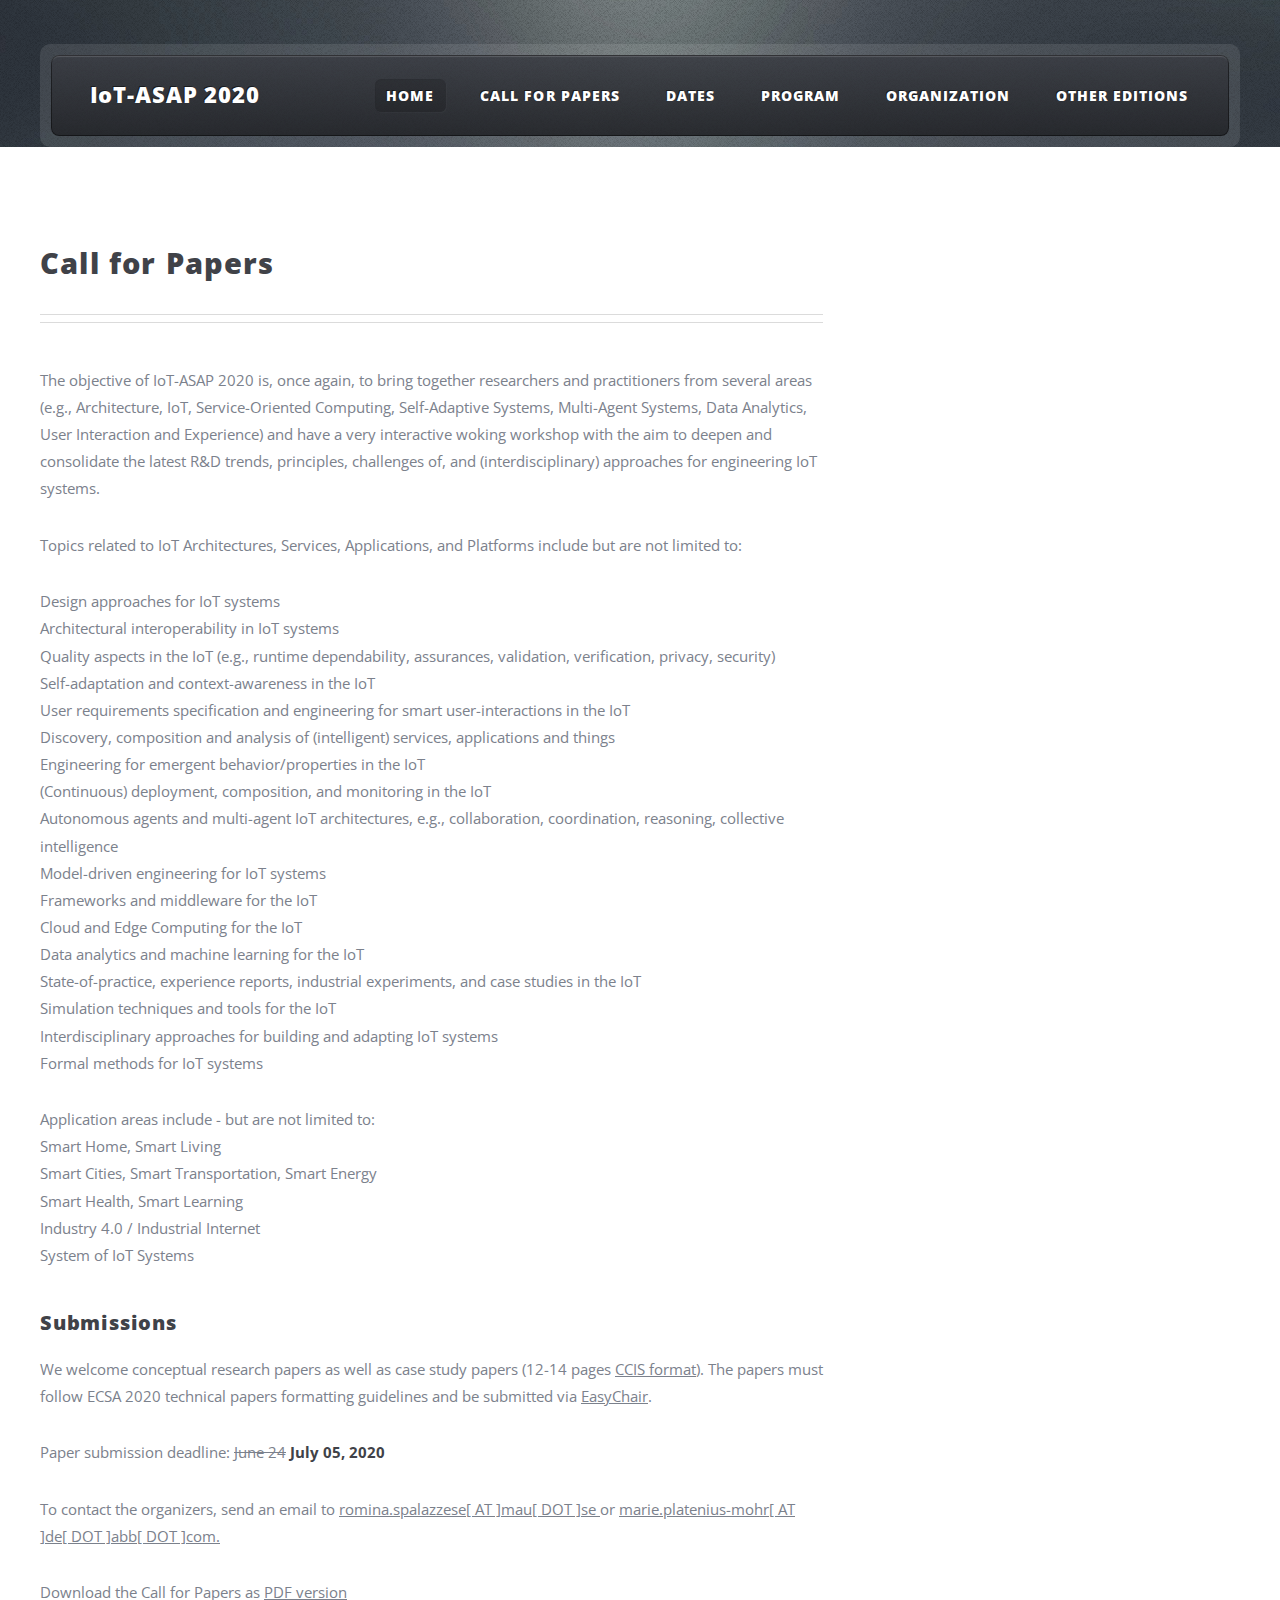
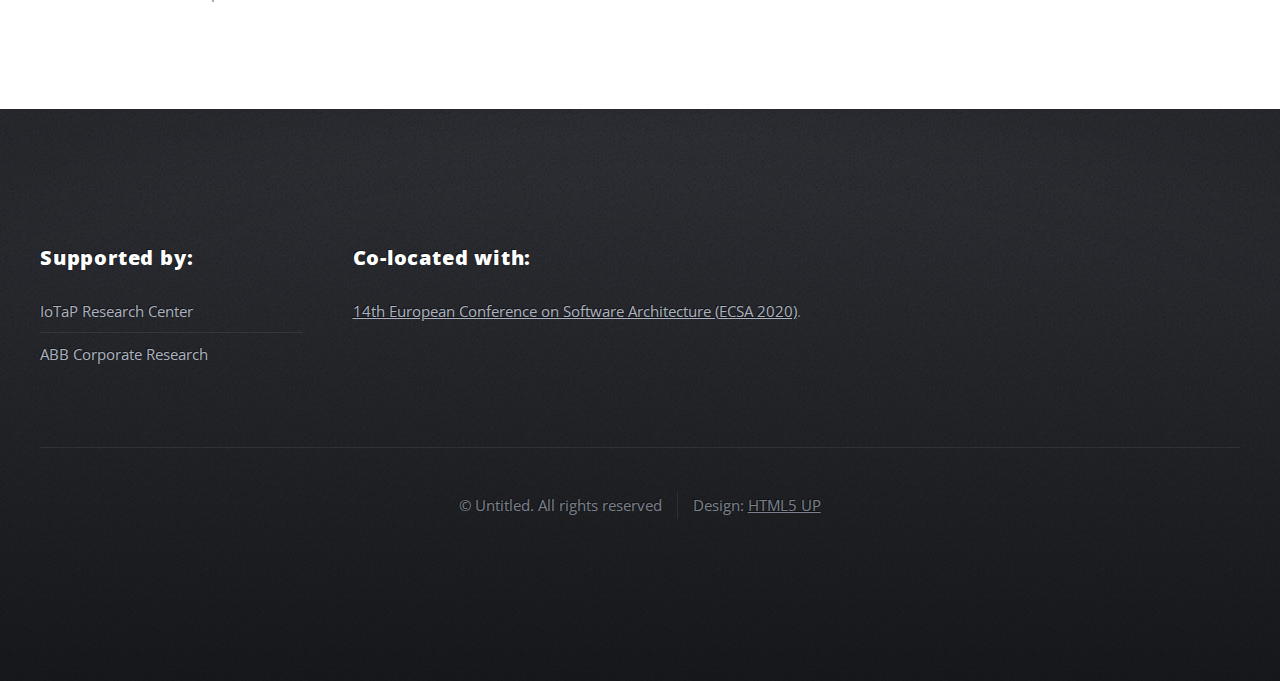
==== commit c10b39d5: "added deadline extension" ====
--- a/cfp.html
+++ b/cfp.html
@@ -120,7 +120,7 @@
 <p>We welcome conceptual research papers as well as case study papers (12-14 pages <a href="http://www.springer.com/gp/computer-science/lncs/conference-proceedings-guidelines">CCIS format</a>). 
 	The papers must follow ECSA 2020 technical papers formatting guidelines and be submitted via <a href="https://www.easychair.org/conferences/?conf=iotasap2020">EasyChair</a>.
 </p>
-<p> Paper submission deadline: <b> June 24, 2020</b></p>
+<p> Paper submission deadline: <s>June 24</s><b> July 05, 2020</b></p>
 
 
 <p>
